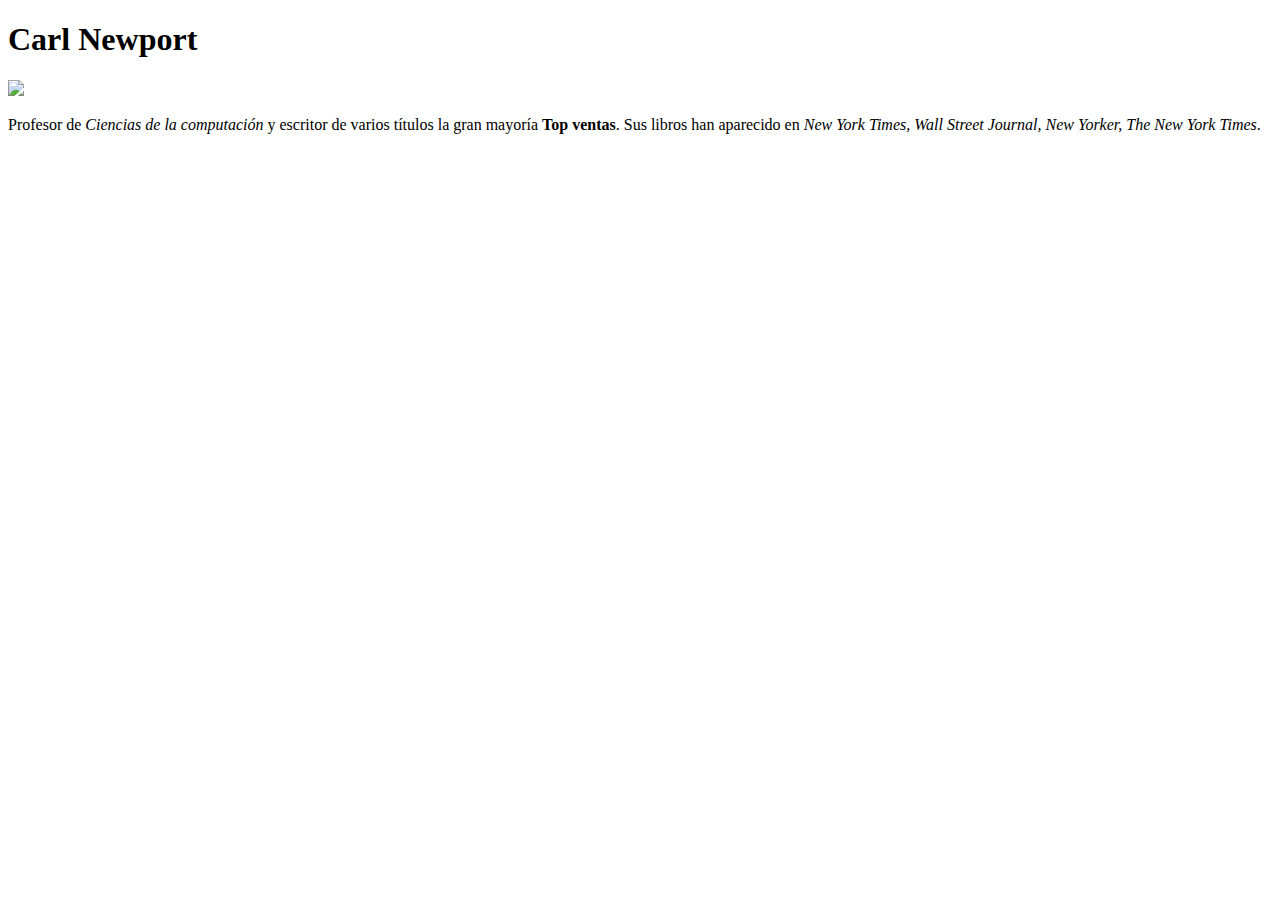
==== Html/Biografia/index.html @ c5a3df35 "Agregando nuevo proyecto Html" ====
<!DOCTYPE html>
<html>
	<head>
		<title>Bio Carl Newport</title>
	</head>
	<body>
		<div id="intro">
			<h1>Carl Newport</h1>
			<img src="https://www.calnewport.com/wp-content/uploads/2018/11/newport-headshot.jpeg" width="320" heigth="350"/>
			<p>
				Profesor de <i>Ciencias de la computaci&oacuten</i> y escritor de varios t&iacutetulos la gran mayor&iacutea <b>Top ventas</b>. Sus libros han aparecido en <em>New York Times, Wall Street Journal, New Yorker, The New York Times</em>. 
			</p>
		</div>
		<div id="bio">
		</div>
		<div id="books">
		</div>
	</body>

</html>
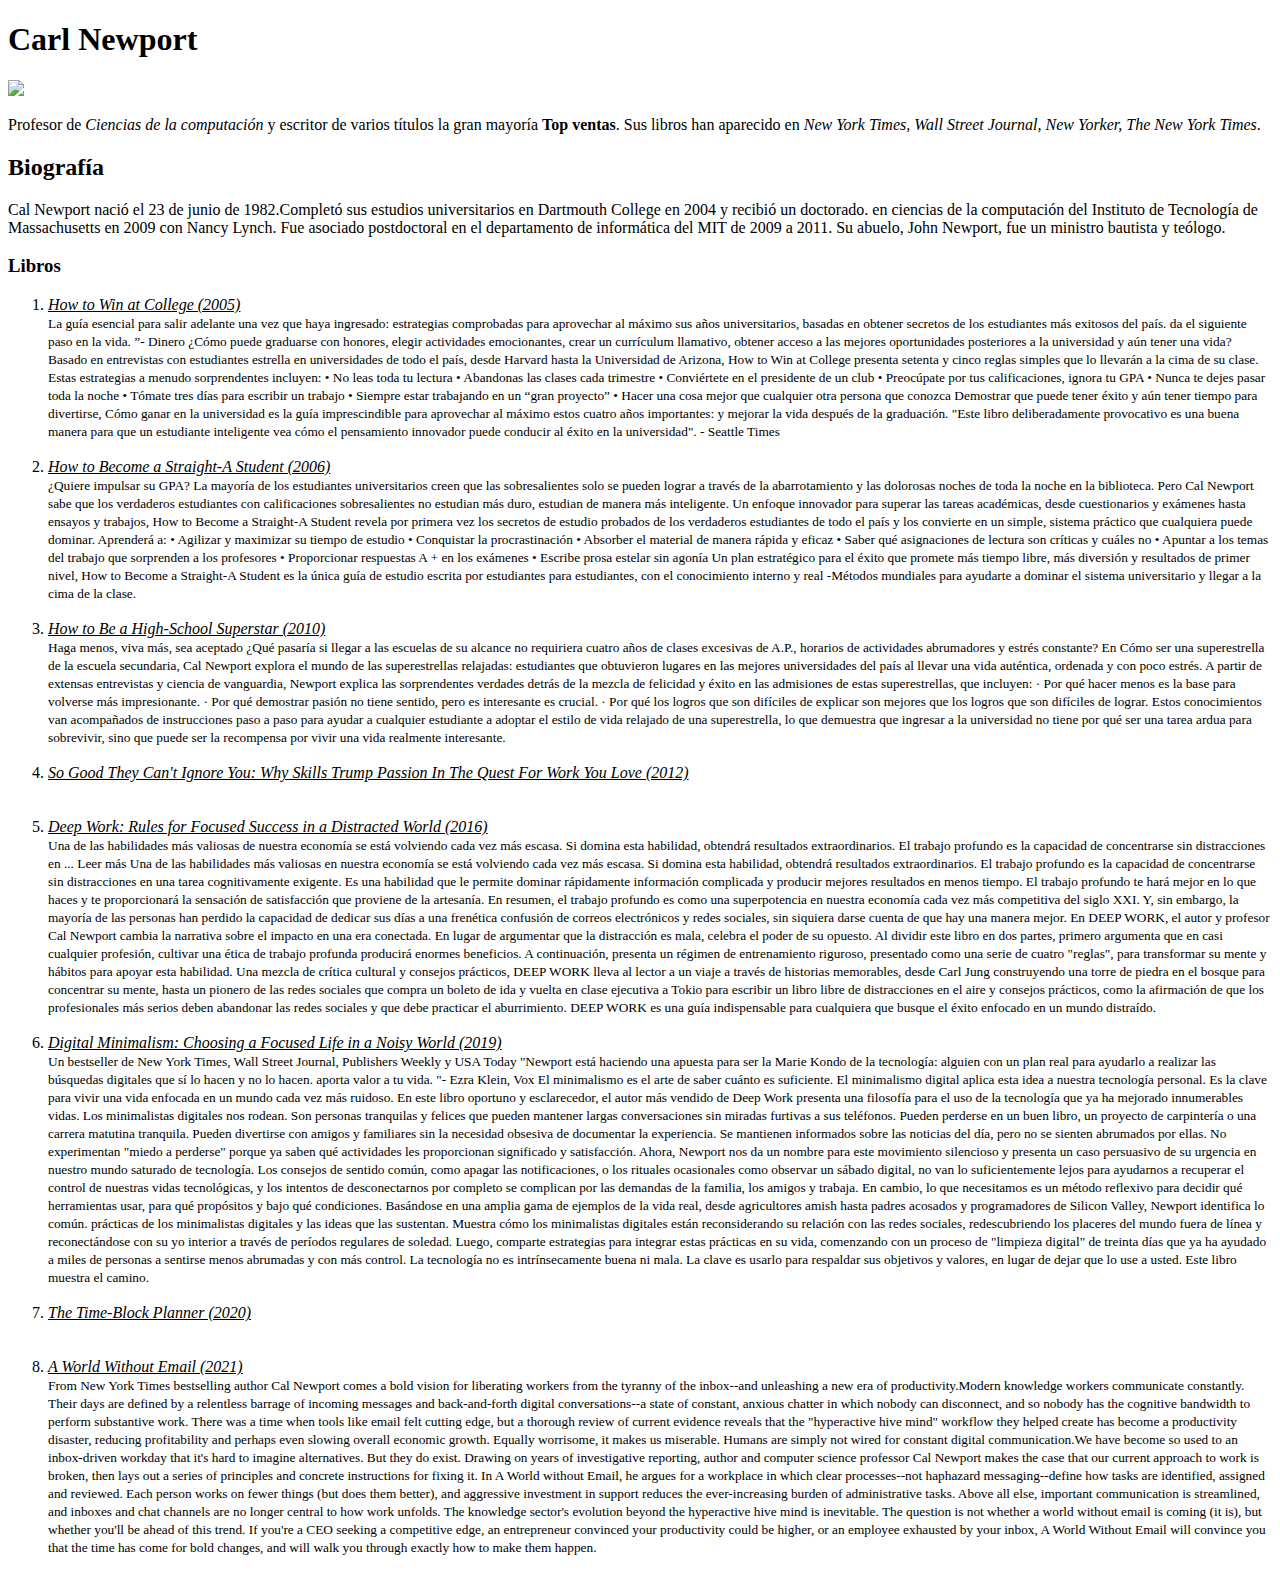
==== commit cb7aeb69: "Terminando biografia" ====
--- a/Html/Biografia/index.html
+++ b/Html/Biografia/index.html
@@ -12,8 +12,73 @@
 			</p>
 		</div>
 		<div id="bio">
+			<h2>Biograf&iacutea</h2>
+			<p>
+				Cal Newport nació el 23 de junio de 1982.Completó sus estudios universitarios en Dartmouth College en 2004 y recibió un doctorado. en ciencias de la computación del Instituto de Tecnología de Massachusetts en 2009 con Nancy Lynch. Fue asociado postdoctoral en el departamento de informática del MIT de 2009 a 2011. Su abuelo, John Newport, fue un ministro bautista y teólogo.
+			</p>
+
 		</div>
 		<div id="books">
+			<h3>Libros</h3>
+			<ol>
+				<li><em><u>How to Win at College (2005)</u></em></li>
+				<small>
+					La guía esencial para salir adelante una vez que haya ingresado: estrategias comprobadas para aprovechar al máximo sus años universitarios, basadas en obtener secretos de los estudiantes más exitosos del país. da el siguiente paso en la vida. ”- Dinero ¿Cómo puede graduarse con honores, elegir actividades emocionantes, crear un currículum llamativo, obtener acceso a las mejores oportunidades posteriores a la universidad y aún tener una vida? Basado en entrevistas con estudiantes estrella en universidades de todo el país, desde Harvard hasta la Universidad de Arizona, How to Win at College presenta setenta y cinco reglas simples que lo llevarán a la cima de su clase. Estas estrategias a menudo sorprendentes incluyen: • No leas toda tu lectura • Abandonas las clases cada trimestre • Conviértete en el presidente de un club • Preocúpate por tus calificaciones, ignora tu GPA • Nunca te dejes pasar toda la noche • Tómate tres días para escribir un trabajo • Siempre estar trabajando en un “gran proyecto” • Hacer una cosa mejor que cualquier otra persona que conozca Demostrar que puede tener éxito y aún tener tiempo para divertirse, Cómo ganar en la universidad es la guía imprescindible para aprovechar al máximo estos cuatro años importantes: y mejorar la vida después de la graduación. "Este libro deliberadamente provocativo es una buena manera para que un estudiante inteligente vea cómo el pensamiento innovador puede conducir al éxito en la universidad". - Seattle Times
+				</small>
+				<br />
+				<br />
+
+				<li><em><u>How to Become a Straight-A Student (2006)</u></em></li>
+				<small>
+					¿Quiere impulsar su GPA? La mayoría de los estudiantes universitarios creen que las sobresalientes solo se pueden lograr a través de la abarrotamiento y las dolorosas noches de toda la noche en la biblioteca. Pero Cal Newport sabe que los verdaderos estudiantes con calificaciones sobresalientes no estudian más duro, estudian de manera más inteligente. Un enfoque innovador para superar las tareas académicas, desde cuestionarios y exámenes hasta ensayos y trabajos, How to Become a Straight-A Student revela por primera vez los secretos de estudio probados de los verdaderos estudiantes de todo el país y los convierte en un simple, sistema práctico que cualquiera puede dominar. Aprenderá a: • Agilizar y maximizar su tiempo de estudio • Conquistar la procrastinación • Absorber el material de manera rápida y eficaz • Saber qué asignaciones de lectura son críticas y cuáles no • Apuntar a los temas del trabajo que sorprenden a los profesores • Proporcionar respuestas A + en los exámenes • Escribe prosa estelar sin agonía Un plan estratégico para el éxito que promete más tiempo libre, más diversión y resultados de primer nivel, How to Become a Straight-A Student es la única guía de estudio escrita por estudiantes para estudiantes, con el conocimiento interno y real -Métodos mundiales para ayudarte a dominar el sistema universitario y llegar a la cima de la clase.				
+				</small>
+				<br />
+				<br />
+
+				<li><em><u>How to Be a High-School Superstar (2010)</u></em></li>
+				<small>
+					Haga menos, viva más, sea aceptado ¿Qué pasaría si llegar a las escuelas de su alcance no requiriera cuatro años de clases excesivas de A.P., horarios de actividades abrumadores y estrés constante? En Cómo ser una superestrella de la escuela secundaria, Cal Newport explora el mundo de las superestrellas relajadas: estudiantes que obtuvieron lugares en las mejores universidades del país al llevar una vida auténtica, ordenada y con poco estrés. A partir de extensas entrevistas y ciencia de vanguardia, Newport explica las sorprendentes verdades detrás de la mezcla de felicidad y éxito en las admisiones de estas superestrellas, que incluyen: · Por qué hacer menos es la base para volverse más impresionante. · Por qué demostrar pasión no tiene sentido, pero es interesante es crucial. · Por qué los logros que son difíciles de explicar son mejores que los logros que son difíciles de lograr. Estos conocimientos van acompañados de instrucciones paso a paso para ayudar a cualquier estudiante a adoptar el estilo de vida relajado de una superestrella, lo que demuestra que ingresar a la universidad no tiene por qué ser una tarea ardua para sobrevivir, sino que puede ser la recompensa por vivir una vida realmente interesante.
+				</small>
+				<br />
+				<br />
+
+				<li><em><u>So Good They Can't Ignore You: Why Skills Trump Passion In The Quest For Work You Love (2012)</u></em></li>
+				<small>
+					
+				</small>
+				<br />
+				<br />
+
+				<li><em><u>Deep Work: Rules for Focused Success in a Distracted World (2016)</u></em></li>
+				<small>
+					Una de las habilidades más valiosas de nuestra economía se está volviendo cada vez más escasa. Si domina esta habilidad, obtendrá resultados extraordinarios. El trabajo profundo es la capacidad de concentrarse sin distracciones en ... Leer más Una de las habilidades más valiosas en nuestra economía se está volviendo cada vez más escasa. Si domina esta habilidad, obtendrá resultados extraordinarios. El trabajo profundo es la capacidad de concentrarse sin distracciones en una tarea cognitivamente exigente. Es una habilidad que le permite dominar rápidamente información complicada y producir mejores resultados en menos tiempo. El trabajo profundo te hará mejor en lo que haces y te proporcionará la sensación de satisfacción que proviene de la artesanía. En resumen, el trabajo profundo es como una superpotencia en nuestra economía cada vez más competitiva del siglo XXI. Y, sin embargo, la mayoría de las personas han perdido la capacidad de dedicar sus días a una frenética confusión de correos electrónicos y redes sociales, sin siquiera darse cuenta de que hay una manera mejor. En DEEP WORK, el autor y profesor Cal Newport cambia la narrativa sobre el impacto en una era conectada. En lugar de argumentar que la distracción es mala, celebra el poder de su opuesto. Al dividir este libro en dos partes, primero argumenta que en casi cualquier profesión, cultivar una ética de trabajo profunda producirá enormes beneficios. A continuación, presenta un régimen de entrenamiento riguroso, presentado como una serie de cuatro "reglas", para transformar su mente y hábitos para apoyar esta habilidad. Una mezcla de crítica cultural y consejos prácticos, DEEP WORK lleva al lector a un viaje a través de historias memorables, desde Carl Jung construyendo una torre de piedra en el bosque para concentrar su mente, hasta un pionero de las redes sociales que compra un boleto de ida y vuelta en clase ejecutiva a Tokio para escribir un libro libre de distracciones en el aire y consejos prácticos, como la afirmación de que los profesionales más serios deben abandonar las redes sociales y que debe practicar el aburrimiento. DEEP WORK es una guía indispensable para cualquiera que busque el éxito enfocado en un mundo distraído.
+				</small>
+				<br />
+				<br />
+
+				<li><em><u>Digital Minimalism: Choosing a Focused Life in a Noisy World (2019)</u></em></li>
+				<small>
+					Un bestseller de New York Times, Wall Street Journal, Publishers Weekly y USA Today "Newport está haciendo una apuesta para ser la Marie Kondo de la tecnología: alguien con un plan real para ayudarlo a realizar las búsquedas digitales que sí lo hacen y no lo hacen. aporta valor a tu vida. "- Ezra Klein, Vox El minimalismo es el arte de saber cuánto es suficiente. El minimalismo digital aplica esta idea a nuestra tecnología personal. Es la clave para vivir una vida enfocada en un mundo cada vez más ruidoso. En este libro oportuno y esclarecedor, el autor más vendido de Deep Work presenta una filosofía para el uso de la tecnología que ya ha mejorado innumerables vidas. Los minimalistas digitales nos rodean. Son personas tranquilas y felices que pueden mantener largas conversaciones sin miradas furtivas a sus teléfonos. Pueden perderse en un buen libro, un proyecto de carpintería o una carrera matutina tranquila. Pueden divertirse con amigos y familiares sin la necesidad obsesiva de documentar la experiencia. Se mantienen informados sobre las noticias del día, pero no se sienten abrumados por ellas. No experimentan "miedo a perderse" porque ya saben qué actividades les proporcionan significado y satisfacción. Ahora, Newport nos da un nombre para este movimiento silencioso y presenta un caso persuasivo de su urgencia en nuestro mundo saturado de tecnología. Los consejos de sentido común, como apagar las notificaciones, o los rituales ocasionales como observar un sábado digital, no van lo suficientemente lejos para ayudarnos a recuperar el control de nuestras vidas tecnológicas, y los intentos de desconectarnos por completo se complican por las demandas de la familia, los amigos y trabaja. En cambio, lo que necesitamos es un método reflexivo para decidir qué herramientas usar, para qué propósitos y bajo qué condiciones. Basándose en una amplia gama de ejemplos de la vida real, desde agricultores amish hasta padres acosados ​​y programadores de Silicon Valley, Newport identifica lo común. prácticas de los minimalistas digitales y las ideas que las sustentan. Muestra cómo los minimalistas digitales están reconsiderando su relación con las redes sociales, redescubriendo los placeres del mundo fuera de línea y reconectándose con su yo interior a través de períodos regulares de soledad. Luego, comparte estrategias para integrar estas prácticas en su vida, comenzando con un proceso de "limpieza digital" de treinta días que ya ha ayudado a miles de personas a sentirse menos abrumadas y con más control. La tecnología no es intrínsecamente buena ni mala. La clave es usarlo para respaldar sus objetivos y valores, en lugar de dejar que lo use a usted. Este libro muestra el camino.
+				</small>
+				<br />
+				<br />
+				
+				<li><em><u>The Time-Block Planner (2020)</u></em></li>
+				<small>
+
+				</small>
+				<br />
+				<br />
+
+				<li><em><u>A World Without Email (2021)</u></em></li>
+				<small>
+					From New York Times bestselling author Cal Newport comes a bold vision for liberating workers from the tyranny of the inbox--and unleashing a new era of productivity.Modern knowledge workers communicate constantly. Their days are defined by a relentless barrage of incoming messages and back-and-forth digital conversations--a state of constant, anxious chatter in which nobody can disconnect, and so nobody has the cognitive bandwidth to perform substantive work. There was a time when tools like email felt cutting edge, but a thorough review of current evidence reveals that the "hyperactive hive mind" workflow they helped create has become a productivity disaster, reducing profitability and perhaps even slowing overall economic growth. Equally worrisome, it makes us miserable. Humans are simply not wired for constant digital communication.We have become so used to an inbox-driven workday that it's hard to imagine alternatives. But they do exist. Drawing on years of investigative reporting, author and computer science professor Cal Newport makes the case that our current approach to work is broken, then lays out a series of principles and concrete instructions for fixing it. In A World without Email, he argues for a workplace in which clear processes--not haphazard messaging--define how tasks are identified, assigned and reviewed. Each person works on fewer things (but does them better), and aggressive investment in support reduces the ever-increasing burden of administrative tasks. Above all else, important communication is streamlined, and inboxes and chat channels are no longer central to how work unfolds. The knowledge sector's evolution beyond the hyperactive hive mind is inevitable. The question is not whether a world without email is coming (it is), but whether you'll be ahead of this trend. If you're a CEO seeking a competitive edge, an entrepreneur convinced your productivity could be higher, or an employee exhausted by your inbox, A World Without Email will convince you that the time has come for bold changes, and will walk you through exactly how to make them happen.
+
+
+				</small>
+				<br />
+				<br />
+			</ol>
 		</div>
 	</body>
 
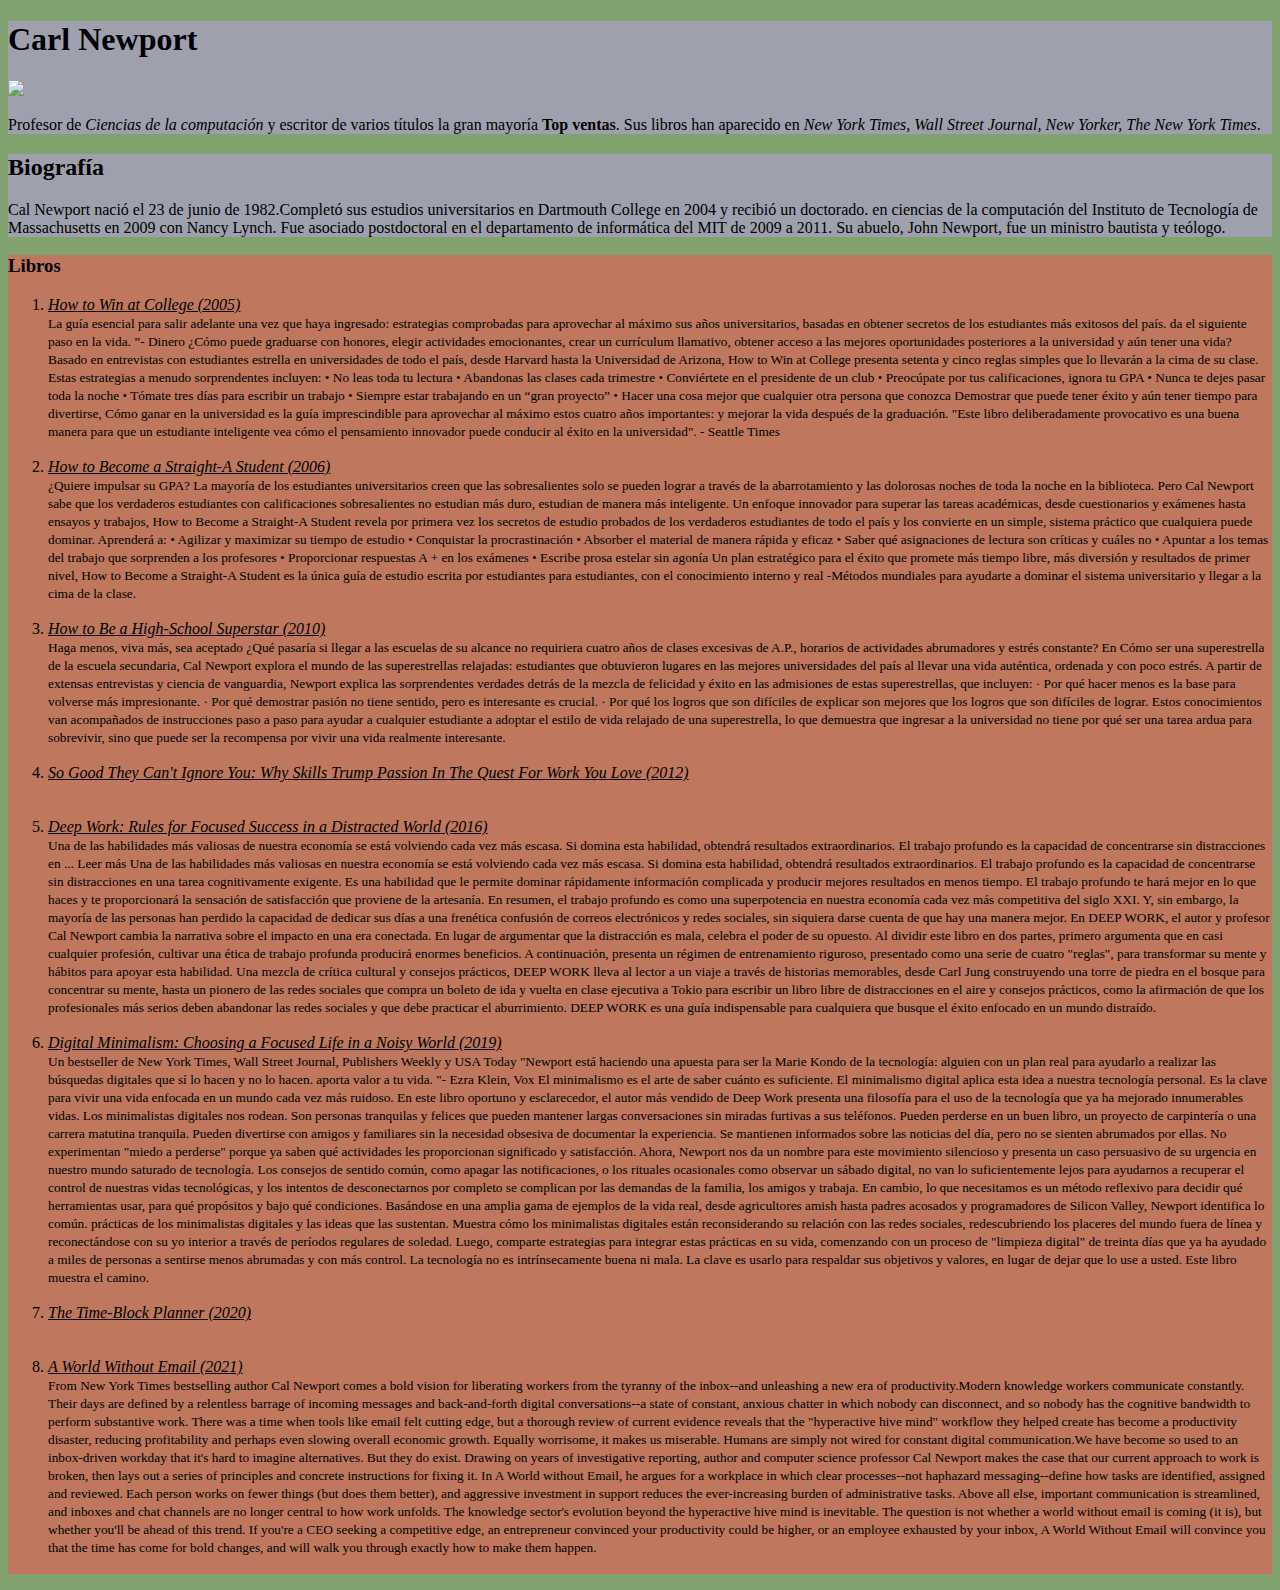
==== commit 4bba1f57: "Añadiendo CSS(basico)" ====
--- a/Html/Biografia/index.html
+++ b/Html/Biografia/index.html
@@ -2,6 +2,7 @@
 <html>
 	<head>
 		<title>Bio Carl Newport</title>
+		<link rel="stylesheet" href="./main.css" type="text/css"
 	</head>
 	<body>
 		<div id="intro">
--- a/Html/Biografia/main.css
+++ b/Html/Biografia/main.css
@@ -0,0 +1,11 @@
+body {
+	background-color: #81a26f;
+}
+
+#intro, #bio {
+	background-color: #9fa0ae;
+}
+
+#books {
+	background-color: #bf775e;
+}
